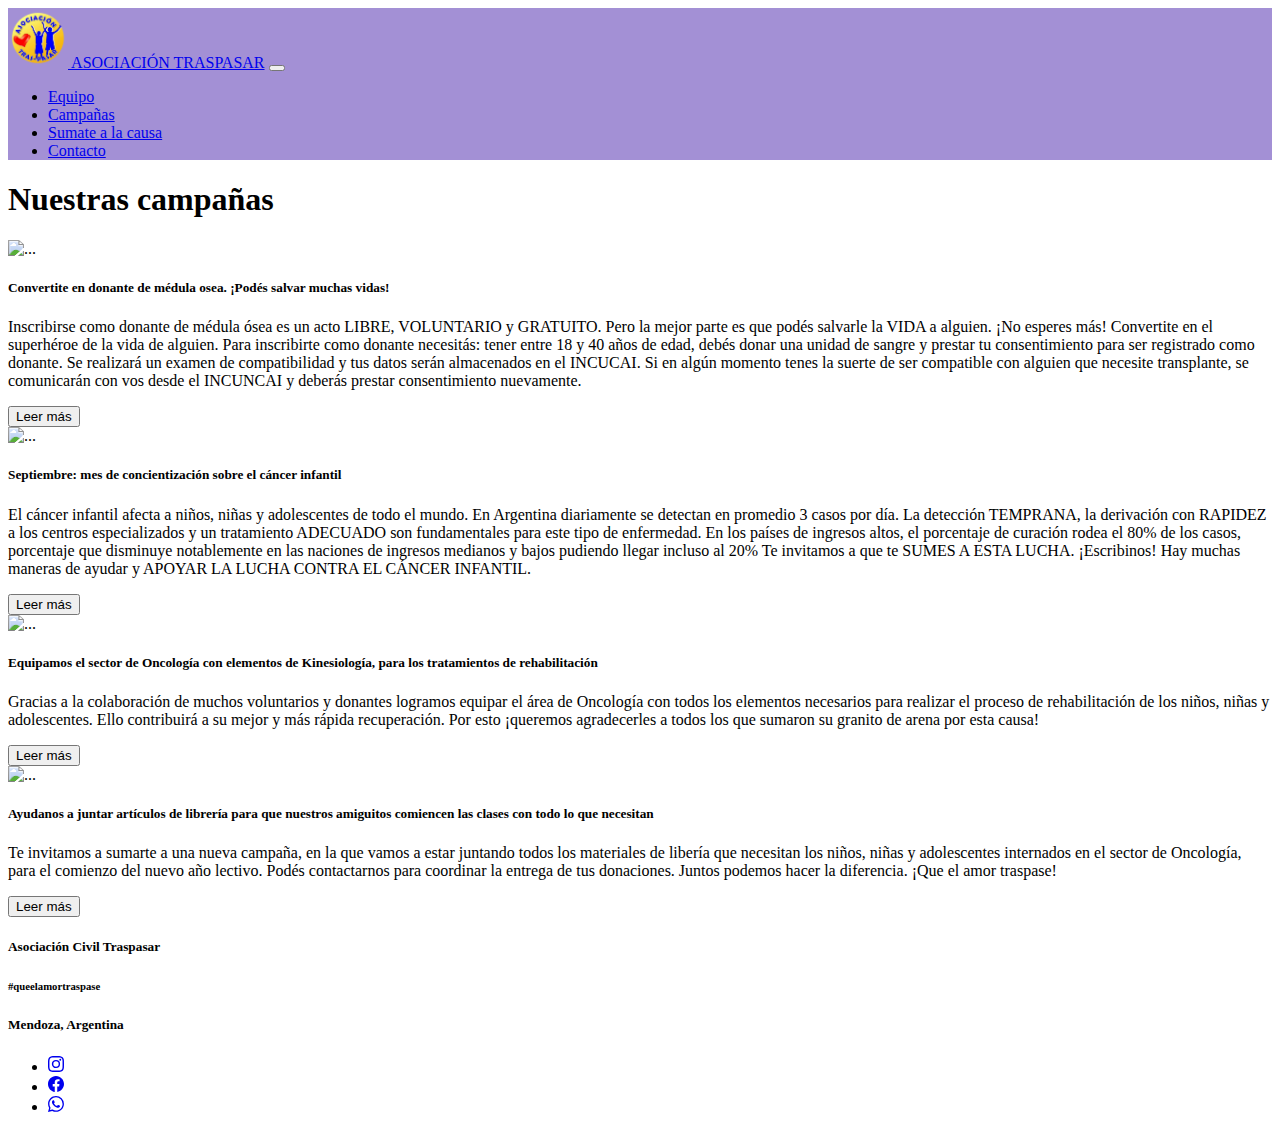
==== campanas.html @ c4e1880d "Se agrega sección campañas" ====
<!DOCTYPE html>
<html lang="en">
<head>
    <meta charset="UTF-8">
    <meta http-equiv="X-UA-Compatible" content="IE=edge">
    <meta name="viewport" content="width=device-width, initial-scale=1.0">
    <link rel="preconnect" href="https://fonts.googleapis.com">
    <link rel="preconnect" href="https://fonts.gstatic.com" crossorigin>
    <link rel="preconnect" href="https://fonts.googleapis.com">
    <link rel="preconnect" href="https://fonts.gstatic.com" crossorigin>
    <link href="https://fonts.googleapis.com/css2?family=Amatic+SC:wght@400;700&family=Mukta:wght@200;300;400;500&display=swap" rel="stylesheet">
    <link href="https://cdn.jsdelivr.net/npm/bootstrap@5.3.0-alpha3/dist/css/bootstrap.min.css" rel="stylesheet" integrity="sha384-KK94CHFLLe+nY2dmCWGMq91rCGa5gtU4mk92HdvYe+M/SXH301p5ILy+dN9+nJOZ" crossorigin="anonymous">
    <link rel="stylesheet" href="https://cdn.jsdelivr.net/npm/bootstrap-icons@1.10.4/font/bootstrap-icons.css">
    <link href="styles/campanasstyle.css" rel="stylesheet" type="text/css">
    <title>Campañas</title>
</head>
<body>
    <div class="container-fluid navbar container-nav barra-navegacion" style="background-color:#a390d5">
        <nav class="navbar navbar-expand-lg container navbar-dark">
            <div class="container-fluid">
                <a class="navbar-brand nombre-link" href="index.html">
                    <img src="multimedia/logo.png" alt="Logo" width="60" height="60">
                    ASOCIACIÓN TRASPASAR</a>
                <button class="navbar-toggler" type="button" data-bs-toggle="collapse" data-bs-target="#navbarNav" aria-controls="navbarNav" aria-expanded="false" aria-label="Toggle navigation">
                    <span class="navbar-toggler-icon"></span>
                </button>
                <div class="collapse navbar-collapse" id="navbarNav">
                    <ul class="navbar-nav ms-auto">
                        <li class="nav-item">
                            <a class="nav-link nombre-link" aria-current="page" href="#">Equipo</a>
                        </li>
                        <li class="nav-item">
                            <a class="nav-link nombre-link" href="#">Campañas</a>
                        </li>
                        <li class="nav-item">
                            <a class="nav-link nombre-link" href="sumate.html">Sumate a la causa</a>
                        </li>
                        <li class="nav-item">
                            <a class="nav-link nombre-link" href="#">Contacto</a>
                        </li>
                        </ul>
                </div>
            </div>
        </nav>
    </div>


    <main>
        <section>
            <div>
                <h1>Nuestras campañas</h1>
            </div>
        </section>


        
         <div class="row row-cols-1 row-cols-md-2 g-4 cards-container">
            <div class="col">
              <div class="card">
                <img src="multimedia/donacion medula.jpg" class="card-img-top img-card" alt="...">
                <div class="card-body">
                  <h5 class="card-title">Convertite en donante de médula osea. ¡Podés salvar muchas vidas!</h5>
                  <p class="card-text oculto" id="texto_donantemedula">Inscribirse como donante de médula ósea es un acto LIBRE, VOLUNTARIO y GRATUITO. Pero la mejor parte es que podés salvarle la VIDA a alguien. 
                    ¡No esperes más! Convertite en el superhéroe de la vida de alguien. Para inscribirte como donante necesitás: tener entre 18 y 40 años de edad, debés donar una unidad de sangre y prestar tu consentimiento para ser registrado como donante. Se realizará un examen de compatibilidad y tus datos serán almacenados en el INCUCAI. Si en algún momento tenes la suerte de ser compatible con alguien que necesite transplante, se comunicarán con vos desde el INCUNCAI y deberás prestar consentimiento nuevamente.  
                  </p>
                  <button class="mas-btn" id="mostrarmasmedula-btn">Leer más</button>    
                </div>
              </div>
            </div>
            <div class="col">
              <div class="card">
                <img src="multimedia/juguetes.png" class="card-img-top img-card" alt="...">
                <div class="card-body">
                  <h5 class="card-title">Septiembre: mes de concientización sobre el cáncer infantil</h5>
                  <p class="card-text oculto" id="texto_donacionjuguetes">El cáncer infantil afecta a niños, niñas y adolescentes de todo el mundo.
                    En Argentina diariamente se detectan en promedio 3 casos por día.
                    La detección TEMPRANA, la derivación con RAPIDEZ a los centros especializados y un tratamiento ADECUADO son fundamentales para este tipo de enfermedad.
                    En los países de ingresos altos, el porcentaje de curación rodea el 80% de los casos, porcentaje que disminuye notablemente en las naciones de ingresos medianos y bajos pudiendo llegar incluso al 20%
                    Te invitamos a que te SUMES A ESTA LUCHA.
                    ¡Escribinos! Hay muchas maneras de ayudar y APOYAR LA LUCHA CONTRA EL CÁNCER INFANTIL.
                  </p>
                  <button class="mas-btn" id="mostrarmasjuguetes-btn">Leer más</button>
                </div>
              </div>
            </div>
            <div class="col">
              <div class="card">
                <img src="multimedia/superheroes.jpg" class="card-img-top img-card" alt="...">
                <div class="card-body">
                  <h5 class="card-title">Equipamos el sector de Oncología con elementos de Kinesiología, para los tratamientos de rehabilitación</h5>
                  <p class="card-text oculto" id="texto_superheroe">Gracias a la colaboración de muchos voluntarios y donantes logramos equipar el área de Oncología con todos los elementos necesarios para realizar el proceso de rehabilitación de los niños, niñas y adolescentes. Ello contribuirá a su mejor y más rápida recuperación. Por esto ¡queremos agradecerles a todos los que sumaron su granito de arena por esta causa! </p>
                  <button class="mas-btn" id="mostrarmassuperheroe-btn">Leer más</button>
                </div>
              </div>
            </div>
            <div class="col">
              <div class="card">
                <img src="multimedia/campanaliberia.jpg" class="card-img-top img-card" alt="...">
                <div class="card-body">
                  <h5 class="card-title">Ayudanos a juntar artículos de librería para que nuestros amiguitos comiencen las clases con todo lo que necesitan</h5>
                  <p class="card-text oculto" id="texto_libreria">Te invitamos a sumarte a una nueva campaña, en la que vamos a estar juntando todos los materiales de libería que necesitan los niños, niñas y adolescentes internados en el sector de Oncología, para el comienzo del nuevo año lectivo. Podés contactarnos para coordinar la entrega de tus donaciones. Juntos podemos hacer la diferencia. ¡Que el amor traspase!</p>
                  <button class="mas-btn" id="mostrarmaslibreria-btn">Leer más</button>
                </div>
              </div>
            </div>
          </div>
    </main> 


    <footer>
        <div id="footer">
            <div id="info-footer">
                <h5>Asociación Civil Traspasar</h5>
                <h6>#queelamortraspase</h6>
                <h5>Mendoza, Argentina</h5>
            </div>
            <div id="redes">
                <ul>
                    <li><a href="https://www.instagram.com/asociacion_traspasar/" target="_blank"><svg xmlns="http://www.w3.org/2000/svg" width="16" height="16" fill="currentColor" class="bi bi-instagram" viewBox="0 0 16 16">
                        <path d="M8 0C5.829 0 5.556.01 4.703.048 3.85.088 3.269.222 2.76.42a3.917 3.917 0 0 0-1.417.923A3.927 3.927 0 0 0 .42 2.76C.222 3.268.087 3.85.048 4.7.01 5.555 0 5.827 0 8.001c0 2.172.01 2.444.048 3.297.04.852.174 1.433.372 1.942.205.526.478.972.923 1.417.444.445.89.719 1.416.923.51.198 1.09.333 1.942.372C5.555 15.99 5.827 16 8 16s2.444-.01 3.298-.048c.851-.04 1.434-.174 1.943-.372a3.916 3.916 0 0 0 1.416-.923c.445-.445.718-.891.923-1.417.197-.509.332-1.09.372-1.942C15.99 10.445 16 10.173 16 8s-.01-2.445-.048-3.299c-.04-.851-.175-1.433-.372-1.941a3.926 3.926 0 0 0-.923-1.417A3.911 3.911 0 0 0 13.24.42c-.51-.198-1.092-.333-1.943-.372C10.443.01 10.172 0 7.998 0h.003zm-.717 1.442h.718c2.136 0 2.389.007 3.232.046.78.035 1.204.166 1.486.275.373.145.64.319.92.599.28.28.453.546.598.92.11.281.24.705.275 1.485.039.843.047 1.096.047 3.231s-.008 2.389-.047 3.232c-.035.78-.166 1.203-.275 1.485a2.47 2.47 0 0 1-.599.919c-.28.28-.546.453-.92.598-.28.11-.704.24-1.485.276-.843.038-1.096.047-3.232.047s-2.39-.009-3.233-.047c-.78-.036-1.203-.166-1.485-.276a2.478 2.478 0 0 1-.92-.598 2.48 2.48 0 0 1-.6-.92c-.109-.281-.24-.705-.275-1.485-.038-.843-.046-1.096-.046-3.233 0-2.136.008-2.388.046-3.231.036-.78.166-1.204.276-1.486.145-.373.319-.64.599-.92.28-.28.546-.453.92-.598.282-.11.705-.24 1.485-.276.738-.034 1.024-.044 2.515-.045v.002zm4.988 1.328a.96.96 0 1 0 0 1.92.96.96 0 0 0 0-1.92zm-4.27 1.122a4.109 4.109 0 1 0 0 8.217 4.109 4.109 0 0 0 0-8.217zm0 1.441a2.667 2.667 0 1 1 0 5.334 2.667 2.667 0 0 1 0-5.334z"/>
                      </svg></a></li>
                    <li><a href="https://www.facebook.com/asociaciontraspasar/?locale=es_LAFacebook" target="_blank"><svg xmlns="http://www.w3.org/2000/svg" width="16" height="16" fill="currentColor" class="bi bi-facebook" viewBox="0 0 16 16">
                        <path d="M16 8.049c0-4.446-3.582-8.05-8-8.05C3.58 0-.002 3.603-.002 8.05c0 4.017 2.926 7.347 6.75 7.951v-5.625h-2.03V8.05H6.75V6.275c0-2.017 1.195-3.131 3.022-3.131.876 0 1.791.157 1.791.157v1.98h-1.009c-.993 0-1.303.621-1.303 1.258v1.51h2.218l-.354 2.326H9.25V16c3.824-.604 6.75-3.934 6.75-7.951z"/>
                      </svg></a></li>
                    <li><a href="#" target="_blank"><svg xmlns="http://www.w3.org/2000/svg" width="16" height="16" fill="currentColor" class="bi bi-whatsapp" viewBox="0 0 16 16">
                        <path d="M13.601 2.326A7.854 7.854 0 0 0 7.994 0C3.627 0 .068 3.558.064 7.926c0 1.399.366 2.76 1.057 3.965L0 16l4.204-1.102a7.933 7.933 0 0 0 3.79.965h.004c4.368 0 7.926-3.558 7.93-7.93A7.898 7.898 0 0 0 13.6 2.326zM7.994 14.521a6.573 6.573 0 0 1-3.356-.92l-.24-.144-2.494.654.666-2.433-.156-.251a6.56 6.56 0 0 1-1.007-3.505c0-3.626 2.957-6.584 6.591-6.584a6.56 6.56 0 0 1 4.66 1.931 6.557 6.557 0 0 1 1.928 4.66c-.004 3.639-2.961 6.592-6.592 6.592zm3.615-4.934c-.197-.099-1.17-.578-1.353-.646-.182-.065-.315-.099-.445.099-.133.197-.513.646-.627.775-.114.133-.232.148-.43.05-.197-.1-.836-.308-1.592-.985-.59-.525-.985-1.175-1.103-1.372-.114-.198-.011-.304.088-.403.087-.088.197-.232.296-.346.1-.114.133-.198.198-.33.065-.134.034-.248-.015-.347-.05-.099-.445-1.076-.612-1.47-.16-.389-.323-.335-.445-.34-.114-.007-.247-.007-.38-.007a.729.729 0 0 0-.529.247c-.182.198-.691.677-.691 1.654 0 .977.71 1.916.81 2.049.098.133 1.394 2.132 3.383 2.992.47.205.84.326 1.129.418.475.152.904.129 1.246.08.38-.058 1.171-.48 1.338-.943.164-.464.164-.86.114-.943-.049-.084-.182-.133-.38-.232z"/>
                      </svg></li>
                </ul>
            </div>
        </div>
    </footer>
    <script src="https://cdn.jsdelivr.net/npm/bootstrap@5.3.0-alpha3/dist/js/bootstrap.bundle.min.js" integrity="sha384-ENjdO4Dr2bkBIFxQpeoTz1HIcje39Wm4jDKdf19U8gI4ddQ3GYNS7NTKfAdVQSZe" crossorigin="anonymous"></script>
    <script src="tarjetasdesplegables.js"></script>
</body>
</html>
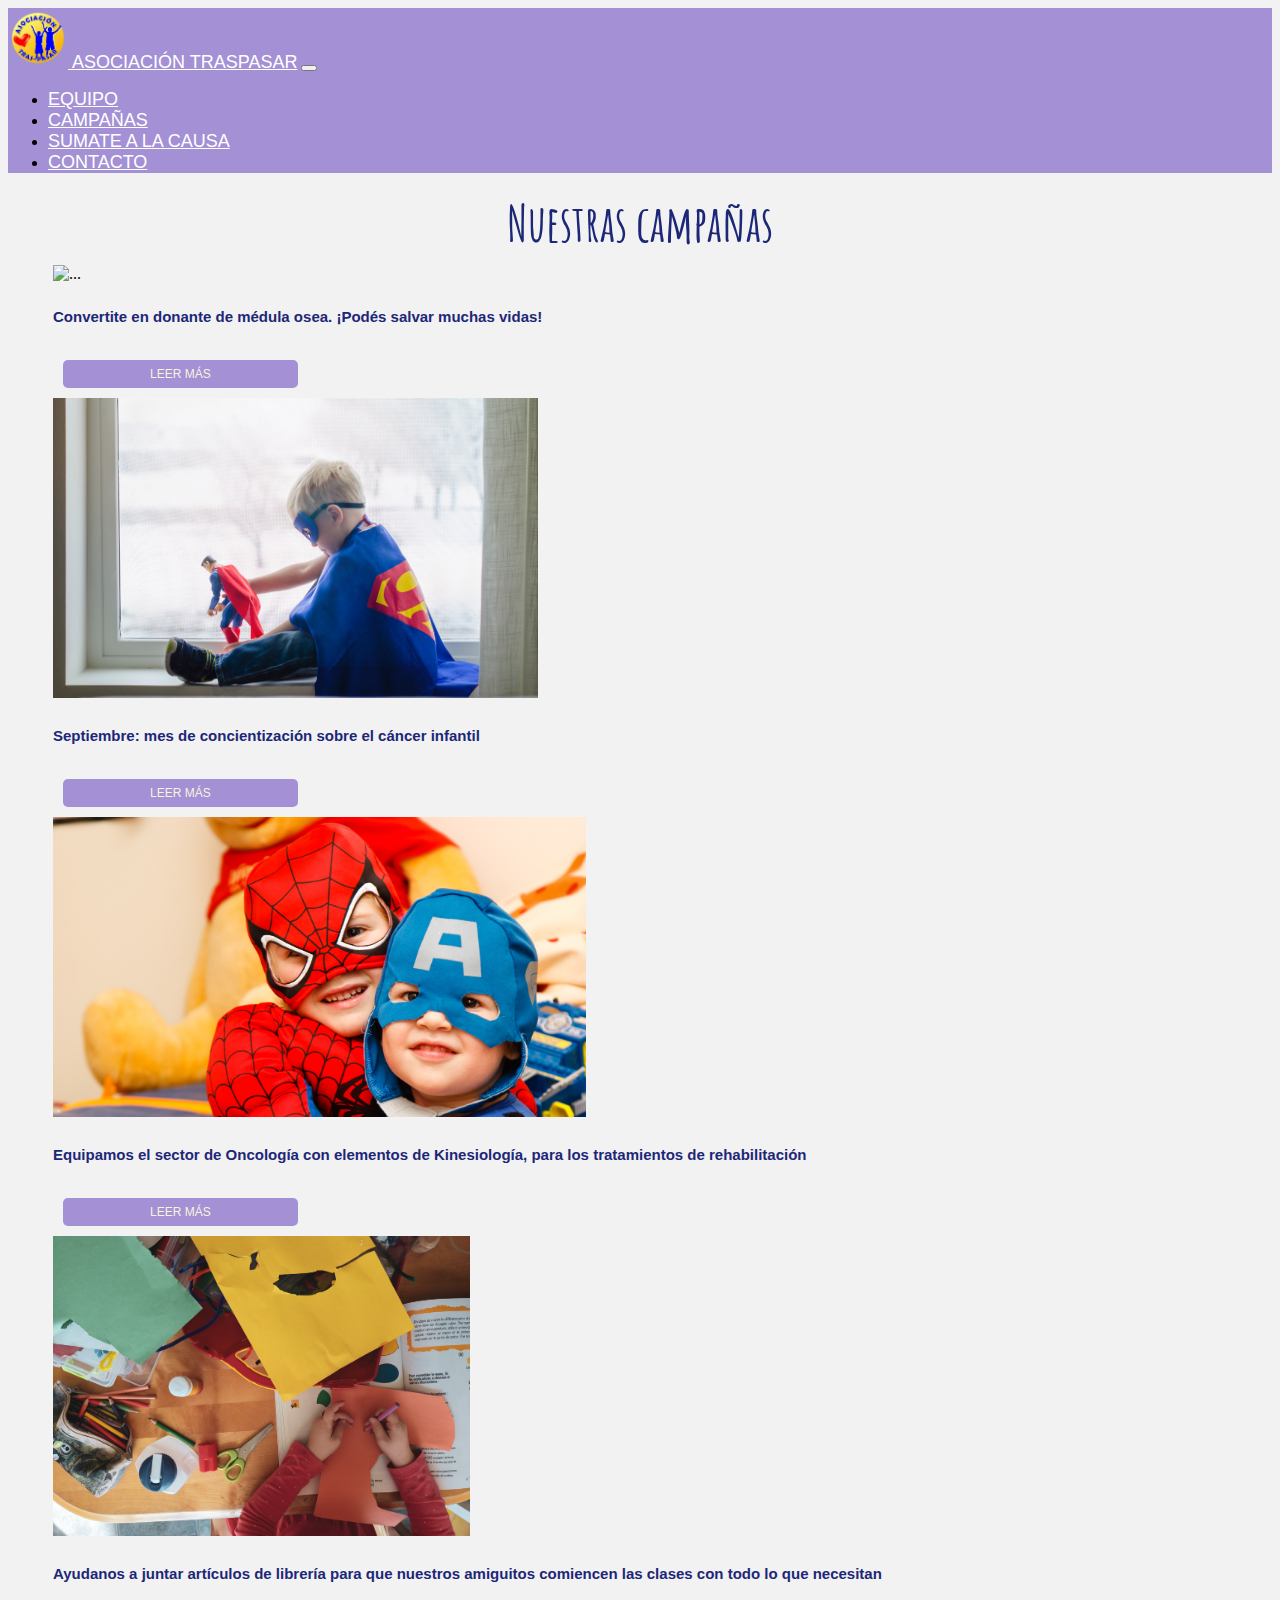
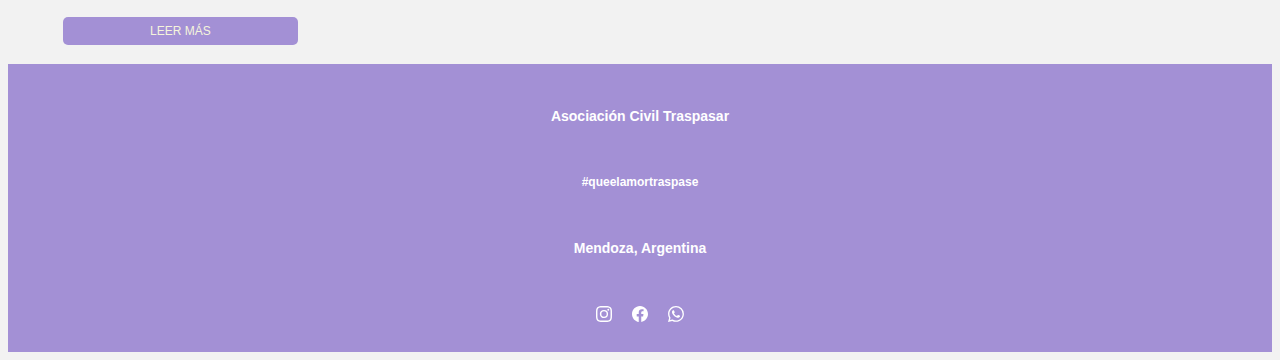
==== commit c86e874f: "agrega css a sección Equipo" ====
--- a/campanas.html
+++ b/campanas.html
@@ -27,7 +27,7 @@
                 <div class="collapse navbar-collapse" id="navbarNav">
                     <ul class="navbar-nav ms-auto">
                         <li class="nav-item">
-                            <a class="nav-link nombre-link" aria-current="page" href="#">Equipo</a>
+                            <a class="nav-link nombre-link" aria-current="page" href="equipo.html">Equipo</a>
                         </li>
                         <li class="nav-item">
                             <a class="nav-link nombre-link" href="#">Campañas</a>
--- a/styles/campanasstyle.css
+++ b/styles/campanasstyle.css
@@ -0,0 +1,119 @@
+
+body{
+    background-color: #f2f2f2;
+}
+.nombre-link{
+    font-family: 'Poppins', sans-serif;
+    font-size: 18px;
+    text-transform: uppercase;
+    color:#fff; 
+}
+
+h1{
+    color:#1d2778;
+    font-family: 'Amatic SC', cursive;
+    font-size: 50px;
+    font-weight: 700;
+    text-align: center;
+    padding:2px;
+    margin: 15px 2px 0px 2px;
+}
+
+.cards-container{
+    padding:4px 30px;
+    margin: 5px 15px;
+}
+
+.card-body h5{
+    color:#1d2778;
+    font-size: 15px;
+    font-family: 'Poppins', sans-serif; 
+    font-weight:700;
+}
+
+.card-body p{
+    color:#1d2778;
+    font-size: 15px;
+    font-family: 'Poppins', sans-serif; 
+}
+.oculto{
+    display:none;
+}
+
+.mostrar{
+    display:block
+}
+
+
+.card:hover{
+    
+    transform: translateY(-2px);
+}
+
+.img-card{
+    height: 300px;
+}
+
+.mas-btn{
+
+    width:20%;
+    border-radius: 5px;
+    border: none;
+    background-color: #a390d5;
+    cursor: pointer;
+    font-size: 12px;
+    text-transform: uppercase;
+    padding: 7px;
+    margin: 10px;
+    font-family: 'Poppins', sans-serif;
+    color:beige;
+}
+
+#footer{
+    background-color: #a390d5;
+    padding: 10px;
+    
+}
+
+#info-footer{
+    display:flex;
+    flex-direction: column;
+    align-items: center;
+    font-family: 'Poppins', sans-serif;
+    padding: 10px;
+    color:#fff;
+}
+#info-footer h5{
+    font-size: 14px;
+}
+
+#info-footer h6{
+    font-size: 12px;
+}    
+
+#redes ul{
+    display: flex;
+    flex-direction: row;
+    list-style-type: none;
+    justify-content: center;
+    padding: 5px;
+    margin: 1px;
+}
+
+#redes li{
+    padding: 10px;
+}
+
+#redes svg{
+    color:#fff;
+}
+
+@media (max-width: 689px) {
+
+    h1{
+        font-size: 35px;
+        
+    }
+
+
+}